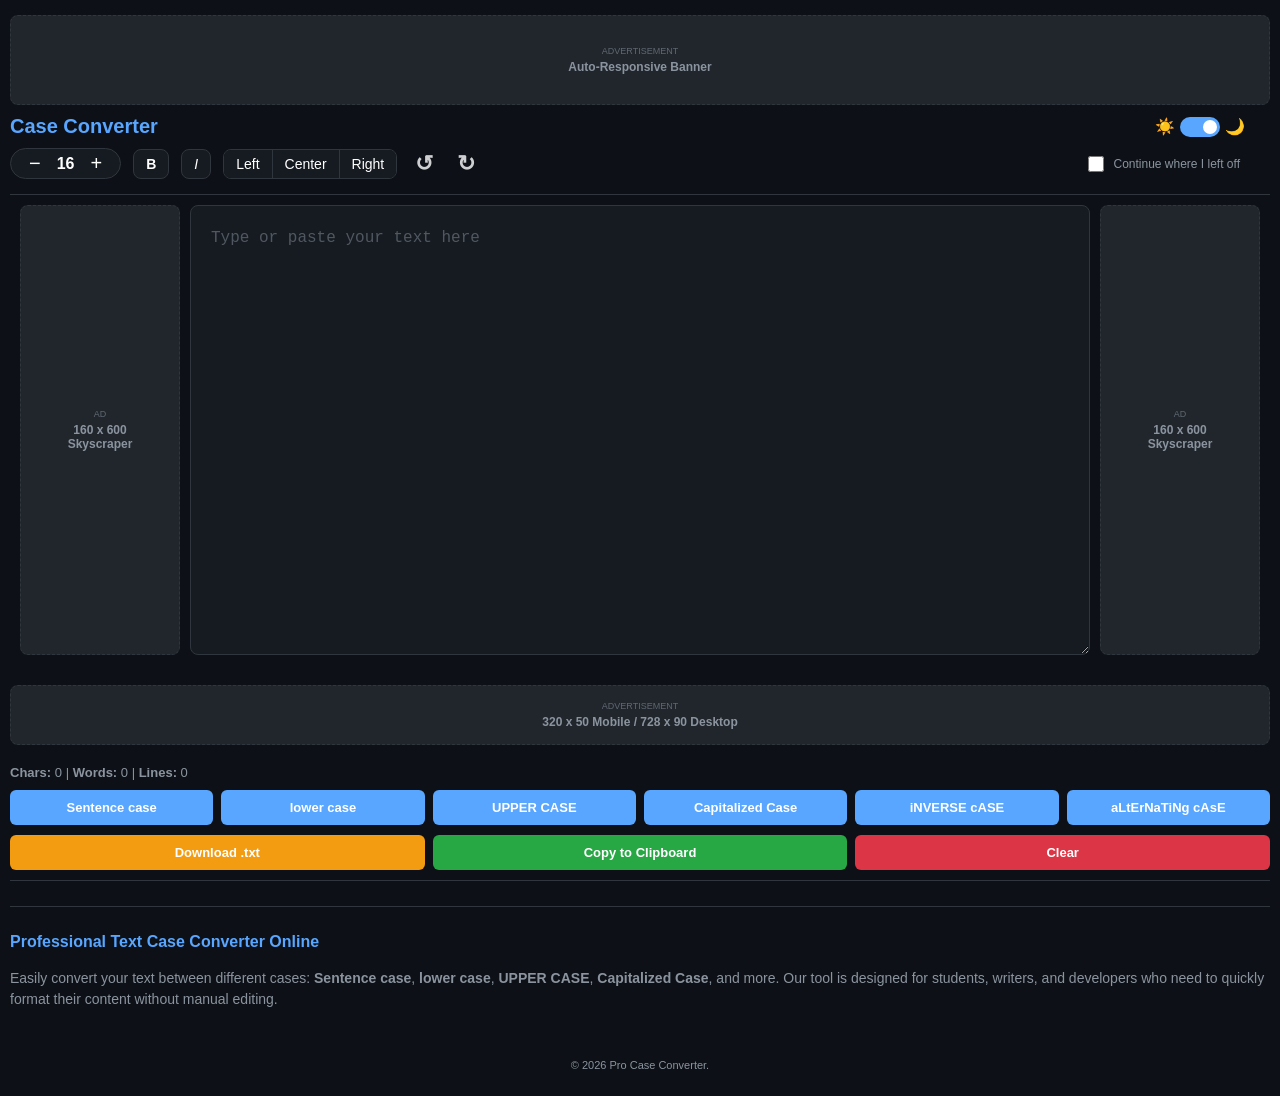
==== index.html @ 12a24c1e "Add files via upload" ====
<!DOCTYPE html>
<html lang="en">
<head>
    <meta charset="UTF-8">
    <meta name="viewport" content="width=device-width, initial-scale=1.0, maximum-scale=1.0, user-scalable=0">
    
    <title>Pro Case Converter | Free Online Text Case Conversion Tool</title>
    <meta name="description" content="Convert text to Upper Case, Lower Case, Sentence Case, Capitalized Case, and more with Pro Case Converter. A fast, free, and simple online text formatting tool.">
    <meta name="keywords" content="case converter, text converter, upper case to lower case, sentence case online, convert text case, pro case converter">
    <meta name="author" content="Pro Case Converter">
    <link rel="canonical" href="https://procaseconverter.online/">

    <meta property="og:type" content="website">
    <meta property="og:url" content="https://procaseconverter.online/">
    <meta property="og:title" content="Pro Case Converter | Online Text Formatting Tool">
    <meta property="og:description" content="Change your text case instantly. Supports Sentence case, lower case, UPPER CASE, and more.">
    <meta property="og:image" content="android-chrome-512x512.png">

    <link rel="apple-touch-icon" sizes="180x180" href="apple-touch-icon-180x180.png">
    <link rel="icon" type="image/png" sizes="512x512" href="android-chrome-512x512.png">
    <link rel="icon" type="image/png" sizes="192x192" href="android-chrome-192x192.png">
    <link rel="icon" type="image/png" sizes="32x32" href="favicon-32x32.png">
    <link rel="icon" type="image/png" sizes="16x16" href="favicon-16x16.png">
    <link rel="shortcut icon" href="favicon-48x48.ico">
    
    <link rel="manifest" href="site.webmanifest">
    <meta name="theme-color" content="#0d1117">

    <link rel="stylesheet" href="style.css">
</head>
<body class="dark-mode">

<div class="app-container">
    <div class="ad-placeholder top-banner">
        <small>ADVERTISEMENT</small>
        <div class="demo-ad-content">Auto-Responsive Banner</div>
    </div>

    <header class="main-header">
        <div class="header-top">
            <h1>Case Converter</h1>
            
            <div class="header-settings-group">
                <div class="theme-wrapper">
                    <span class="icon">☀️</span>
                    <label class="switch">
                        <input type="checkbox" id="themeCheckbox" onchange="toggleTheme()" checked>
                        <span class="slider round"></span>
                    </label>
                    <span class="icon">🌙</span>
                </div>
            </div>
        </div>
        
        <div class="header-controls">
            <div class="toolbar">
                <div class="toolbar-left-group">
                    <div class="font-size-wrapper">
                        <button class="size-btn" id="minusBtn">−</button>
                        <div class="size-display-container">
                            <span id="fontSizeDisplay">16</span>
                            <input type="number" id="fontSizeInput" min="10" max="100" style="display: none;">
                        </div>
                        <button class="size-btn" id="plusBtn">+</button>
                    </div>

                    <button class="format-btn has-tooltip" id="boldBtn" onclick="toggleBold()">
                        <strong>B</strong>
                        <div class="tooltip">
                            <span class="close-tooltip" onclick="closeTooltip(event, this)">×</span>
                            <div class="tooltip-title">Bold</div>
                            <div class="tooltip-keys"><kbd>Ctrl</kbd> + <kbd>B</kbd></div>
                        </div>
                    </button>

                    <button class="format-btn has-tooltip" id="italicBtn" onclick="toggleItalic()">
                        <em>I</em>
                        <div class="tooltip">
                            <span class="close-tooltip" onclick="closeTooltip(event, this)">×</span>
                            <div class="tooltip-title">Italic</div>
                            <div class="tooltip-keys"><kbd>Ctrl</kbd> + <kbd>I</kbd></div>
                        </div>
                    </button>

                    <div class="align-undo-redo-wrapper">
                        <div class="align-group">
                            <button class="format-btn" onclick="setTextAlign('left')">Left</button>
                            <button class="format-btn" onclick="setTextAlign('center')">Center</button>
                            <button class="format-btn" onclick="setTextAlign('right')">Right</button>
                        </div>

                        <div class="history-icons-group">
                            <button class="icon-btn has-tooltip" id="undoBtn">
                                <span class="undo-icon">↺</span>
                                <div class="tooltip">
                                    <span class="close-tooltip" onclick="closeTooltip(event, this)">×</span>
                                    <div class="tooltip-title">Undo</div>
                                    <div class="tooltip-keys"><kbd>Ctrl</kbd> + <kbd>Z</kbd></div>
                                </div>
                            </button>

                            <button class="icon-btn has-tooltip" id="redoBtn">
                                <span class="redo-icon">↻</span>
                                <div class="tooltip">
                                    <span class="close-tooltip" onclick="closeTooltip(event, this)">×</span>
                                    <div class="tooltip-title">Redo</div>
                                    <div class="tooltip-keys"><kbd>Ctrl</kbd> + <kbd>Shift</kbd> + <kbd>Z</kbd></div>
                                </div>
                            </button>
                        </div>
                    </div>
                </div>

                <div class="save-option-toolbar">
                    <label class="checkbox-container">
                        <input type="checkbox" id="saveProgress" onchange="toggleSavePreference()">
                        <span>Continue where I left off</span>
                    </label>
                </div>
            </div>
        </div>
    </header>
    
    <div class="main-layout-wrapper">
        <aside class="ad-placeholder sidebar-ad">
            <small>AD</small>
            <div class="demo-ad-content">160 x 600<br>Skyscraper</div>
        </aside>

        <main class="workspace">
            <div id="textInput" 
                 contenteditable="true" 
                 oninput="handleInput()" 
                 spellcheck="false" 
                 data-placeholder="Type or paste your text here"></div>
        </main>

        <aside class="ad-placeholder sidebar-ad">
            <small>AD</small>
            <div class="demo-ad-content">160 x 600<br>Skyscraper</div>
        </aside>
    </div>
    
    <div class="footer-section">
        <div class="ad-placeholder bottom-banner">
            <small>ADVERTISEMENT</small>
            <div class="demo-ad-content">320 x 50 Mobile / 728 x 90 Desktop</div>
        </div>

        <div class="stats">
            <strong>Chars:</strong> <span id="charCount">0</span> | 
            <strong>Words:</strong> <span id="wordCount">0</span> | 
            <strong>Lines:</strong> <span id="lineCount">0</span>
        </div>

        <div class="button-group">
            <button class="tool-btn" onclick="toSentenceCase()">Sentence case</button>
            <button class="tool-btn" onclick="toLowerCase()">lower case</button>
            <button class="tool-btn" onclick="toUpperCase()">UPPER CASE</button>
            <button class="tool-btn" onclick="toCapitalizedCase()">Capitalized Case</button>
            <button class="tool-btn" onclick="toInverseCase()">iNVERSE cASE</button>
            <button class="tool-btn" onclick="toAlternatingCase()">aLtErNaTiNg cAsE</button>
        </div>

        <div class="button-group">
            <button class="tool-btn btn-download" onclick="downloadText()">Download .txt</button>
            <button class="tool-btn btn-copy" onclick="copyText()">Copy to Clipboard</button>
            <button class="tool-btn btn-clear" onclick="clearText()">Clear</button>
        </div>

        <div class="bottom-bar">
            <section class="seo-content" style="margin: 15px 0 10px 0; padding: 10px 0; font-size: 14px; color: var(--text-muted); line-height: 1.5; border-top: 1px solid var(--border-color);">
                <h2 style="font-size: 16px; color: var(--primary-color); margin-bottom: 8px;">Professional Text Case Converter Online</h2>
                <p>Easily convert your text between different cases: <strong>Sentence case</strong>, <strong>lower case</strong>, <strong>UPPER CASE</strong>, <strong>Capitalized Case</strong>, and more. Our tool is designed for students, writers, and developers who need to quickly format their content without manual editing.</p>
            </section>

            <footer class="site-footer">
                &copy; 2026 Pro Case Converter.
            </footer>
        </div>
    </div>

    <div id="copyToast" class="toast">✔ Copied to clipboard!</div>
</div>

<script src="script.js"></script>
</body>
</html>
---- style.css ----
/* --- Global Rules --- */
* { box-sizing: border-box; -webkit-tap-highlight-color: transparent; }

:root {
    --bg-body: #f4f7f6; 
    --bg-card: #ffffff; 
    --text-main: #000000; 
    --text-muted: #666666; 
    --primary-color: #007bff; 
    --border-color: #dddddd;
    --tooltip-bg: #1c1f23;
    --ad-bg: #e9ecef;
}

body.dark-mode {
    --bg-body: #0d1117; 
    --bg-card: #161b22; 
    --text-main: #ffffff; 
    --text-muted: #8b949e; 
    --primary-color: #58a6ff; 
    --border-color: #30363d;
    --ad-bg: #21262d;
}

body, html { 
    height: auto; 
    min-height: 100%;
    margin: 0; 
    overflow-x: hidden; 
    font-family: 'Segoe UI', sans-serif; 
    background-color: var(--bg-body); 
    color: var(--text-main); 
    transition: background-color 0.3s, color 0.1s;
}

.app-container { display: flex; flex-direction: column; min-height: 100vh; width: 100vw; padding: 10px; }

/* --- Demo Ads Styling --- */
.ad-placeholder {
    background-color: var(--ad-bg);
    border: 1px dashed var(--border-color);
    color: var(--text-muted);
    display: flex;
    flex-direction: column;
    align-items: center;
    justify-content: center;
    text-align: center;
    border-radius: 8px;
    margin: 5px 0;
    overflow: hidden;
}

.ad-placeholder small { font-size: 9px; margin-bottom: 4px; opacity: 0.6; }
.demo-ad-content { font-weight: bold; font-size: 12px; }

.top-banner { min-height: 90px; width: 100%; margin-bottom: 10px; flex-shrink: 0; }
.bottom-banner { min-height: 60px; width: 100%; margin: 20px 0; flex-shrink: 0; }
.sidebar-ad { width: 160px; min-height: 100%; margin: 0 10px; flex-shrink: 0; }

/* Main Layout for Workspace + Sidebars - Fix for Resize Issue */
.main-layout-wrapper {
    display: flex;
    flex-grow: 1;
    margin: 10px 0;
    height: auto; /* Height is auto to allow the textbox to expand the container */
    min-height: 450px;
}

/* --- Header & Toolbar --- */
.main-header { display: flex; flex-direction: column; padding-bottom: 15px; border-bottom: 1px solid var(--border-color); }
.header-top { display: flex; justify-content: space-between; align-items: center; width: 100%; margin-bottom: 10px; }

.header-settings-group { display: flex; align-items: center; gap: 8px; margin-right: 25px; }

h1 { margin: 0; color: var(--primary-color); font-size: 20px; }
.header-controls { display: flex; align-items: center; width: 100%; }

.toolbar { display: flex; align-items: center; justify-content: space-between; width: 100%; gap: 12px; flex-wrap: wrap; padding-right: 15px; }
.toolbar-left-group { display: flex; align-items: center; gap: 12px; flex-wrap: wrap; }

.format-btn { background: var(--bg-card); border: 1px solid var(--border-color); color: var(--text-main); border-radius: 8px; padding: 6px 12px; cursor: pointer; font-size: 14px; }
.format-btn:hover { background: var(--border-color); }
.format-btn.active { background: var(--primary-color); color: #fff; border-color: var(--primary-color); }

.align-undo-redo-wrapper { display: flex; align-items: center; gap: 10px; }
.align-group { display: flex; border: 1px solid var(--border-color); border-radius: 8px; overflow: hidden; }
.align-group .format-btn { border: none; border-right: 1px solid var(--border-color); border-radius: 0; }
.align-group .format-btn:last-child { border-right: none; }

.history-icons-group { display: flex; align-items: center; gap: 8px; }
.icon-btn { background: none; border: none; color: var(--text-main); font-size: 22px; cursor: pointer; padding: 2px 8px; opacity: 0.8; transition: 0.2s; }
.icon-btn:hover { opacity: 1; transform: scale(1.1); }
.undo-icon, .redo-icon { display: inline-block; font-weight: bold; }

.font-size-wrapper { display: flex; align-items: center; background: var(--bg-card); border: 1px solid var(--border-color); border-radius: 50px; padding: 2px 12px; gap: 10px; }
#fontSizeDisplay { cursor: pointer; font-weight: 600; user-select: none; width: 30px; text-align: center; }
.size-btn { background: none; border: none; color: var(--text-main); font-size: 20px; cursor: pointer; }

.save-option-toolbar { font-size: 12px; color: var(--text-muted); display: flex; align-items: center; margin-left: auto; padding-right: 15px; }
.checkbox-container { display: flex; align-items: center; gap: 6px; cursor: default; user-select: none; }
.checkbox-container input { cursor: pointer; width: 16px; height: 16px; }

.theme-wrapper { display: flex; align-items: center; gap: 5px; }
.switch { position: relative; width: 40px; height: 20px; display: inline-block; }
.switch input { opacity: 0; width: 0; height: 0; }
.slider { position: absolute; cursor: pointer; top: 0; left: 0; right: 0; bottom: 0; background-color: #555; transition: .4s; border-radius: 34px; }
.slider:before { position: absolute; content: ""; height: 14px; width: 14px; left: 3px; bottom: 3px; background-color: white; transition: .4s; border-radius: 50%; }
input:checked + .slider { background-color: var(--primary-color); }
input:checked + .slider:before { transform: translateX(20px); }

/* --- Workspace --- */
.workspace { flex-grow: 1; display: flex; position: relative; height: auto; }

#textInput {
    flex-grow: 1; min-height: 350px; height: 450px; padding: 20px; background-color: var(--bg-card);
    color: var(--text-main) !important; 
    border: 1px solid var(--border-color); border-radius: 8px;
    outline: none; overflow-y: auto; 
    white-space: pre-wrap; 
    word-break: break-word;
    font-family: 'ui-monospace', 'SFMono-Regular', 'Menlo', 'Monaco', 'Consolas', monospace;
    font-size: 16px; line-height: 1.6;
    resize: vertical; /* Enable vertical resizing in window mode */
}

#textInput:empty:before { content: attr(data-placeholder); color: var(--text-muted); opacity: 0.5; pointer-events: none; display: block; }

#textInput::-webkit-scrollbar { width: 12px; }
#textInput::-webkit-scrollbar-thumb { background-color: #484f58; border-radius: 10px; border: 3px solid var(--bg-card); cursor: pointer !important; }
#textInput::-webkit-scrollbar-thumb:hover { background-color: var(--primary-color); }

/* --- Tooltips --- */
.has-tooltip { position: relative; }
.tooltip {
    visibility: hidden; opacity: 0; position: absolute; 
    bottom: 125%; left: 50%; 
    transform: translateX(-50%); background-color: var(--tooltip-bg); color: #fff;
    padding: 12px 16px; border-radius: 10px; font-size: 13px; white-space: nowrap;
    z-index: 1000; box-shadow: 0 4px 15px rgba(0,0,0,0.5); transition: 0.2s; transition-delay: 0.8s;
}
.tooltip::after { 
    content: ""; position: absolute; top: 100%; left: 50%; 
    margin-left: -6px; border: 6px solid transparent; border-top-color: var(--tooltip-bg); 
}
.close-tooltip { position: absolute; top: 2px; right: 6px; cursor: pointer; color: #8b949e; }
.has-tooltip:hover .tooltip { visibility: visible; opacity: 1; }
kbd { background: #333; padding: 2px 4px; border-radius: 4px; border: 1px solid #444; font-size: 11px; }

/* --- Footer & Buttons --- */
.footer-section { flex-shrink: 0; }
.stats { margin-bottom: 10px; font-size: 13px; color: var(--text-muted); }
.button-group { display: flex; flex-wrap: wrap; gap: 8px; margin-bottom: 10px; }

.tool-btn { padding: 10px 15px; border: none; border-radius: 6px; background-color: var(--primary-color); color: #fff; cursor: pointer; font-weight: 600; font-size: 13px; flex: 1; min-width: 120px; }

.btn-download { background-color: #f39c12 !important; }
.btn-copy { background-color: #28a745 !important; }
.btn-clear { background-color: #dc3545 !important; }

.bottom-bar { display: flex; flex-direction: column; border-top: 1px solid var(--border-color); padding-top: 10px; }
.site-footer { font-size: 11px; color: var(--text-muted); padding: 15px 0; text-align: center; width: 100%; }

.toast { visibility: hidden; background: #28a745; color: #fff; padding: 12px; border-radius: 8px; position: fixed; left: 50%; bottom: 80px; transform: translateX(-50%); transition: 0.3s; z-index: 10000; }
.toast.show { visibility: visible; bottom: 100px; }

/* --- Responsive Behavior --- */
@media (max-width: 1024px) {
    .sidebar-ad { display: none; }
}

@media (max-width: 900px) {
    .app-container { height: auto; padding: 5px; }
    .main-header { padding-bottom: 8px; }
    .main-layout-wrapper { display: block; height: auto; min-height: 250px; margin: 5px 0; }
    .workspace { display: block; height: auto; margin-bottom: 10px; }
    #textInput { 
        height: 300px;
        min-height: 200px;
        resize: vertical;
        overflow-y: auto; 
    }
    .toolbar { flex-direction: column; align-items: flex-start; gap: 8px; padding-right: 0; }
    .toolbar-left-group { width: 100%; justify-content: center; gap: 8px; }
    .save-option-toolbar { margin-left: 0; padding: 5px 0; width: 100%; justify-content: center; }
    .button-group { gap: 5px; margin-bottom: 5px; }
    .tool-btn { min-width: 100px; padding: 8px 10px; font-size: 12px; }
    .header-settings-group { margin-right: 10px; }
    .tooltip { display: none !important; }
    .top-banner { min-height: 50px; margin-bottom: 5px; }
}
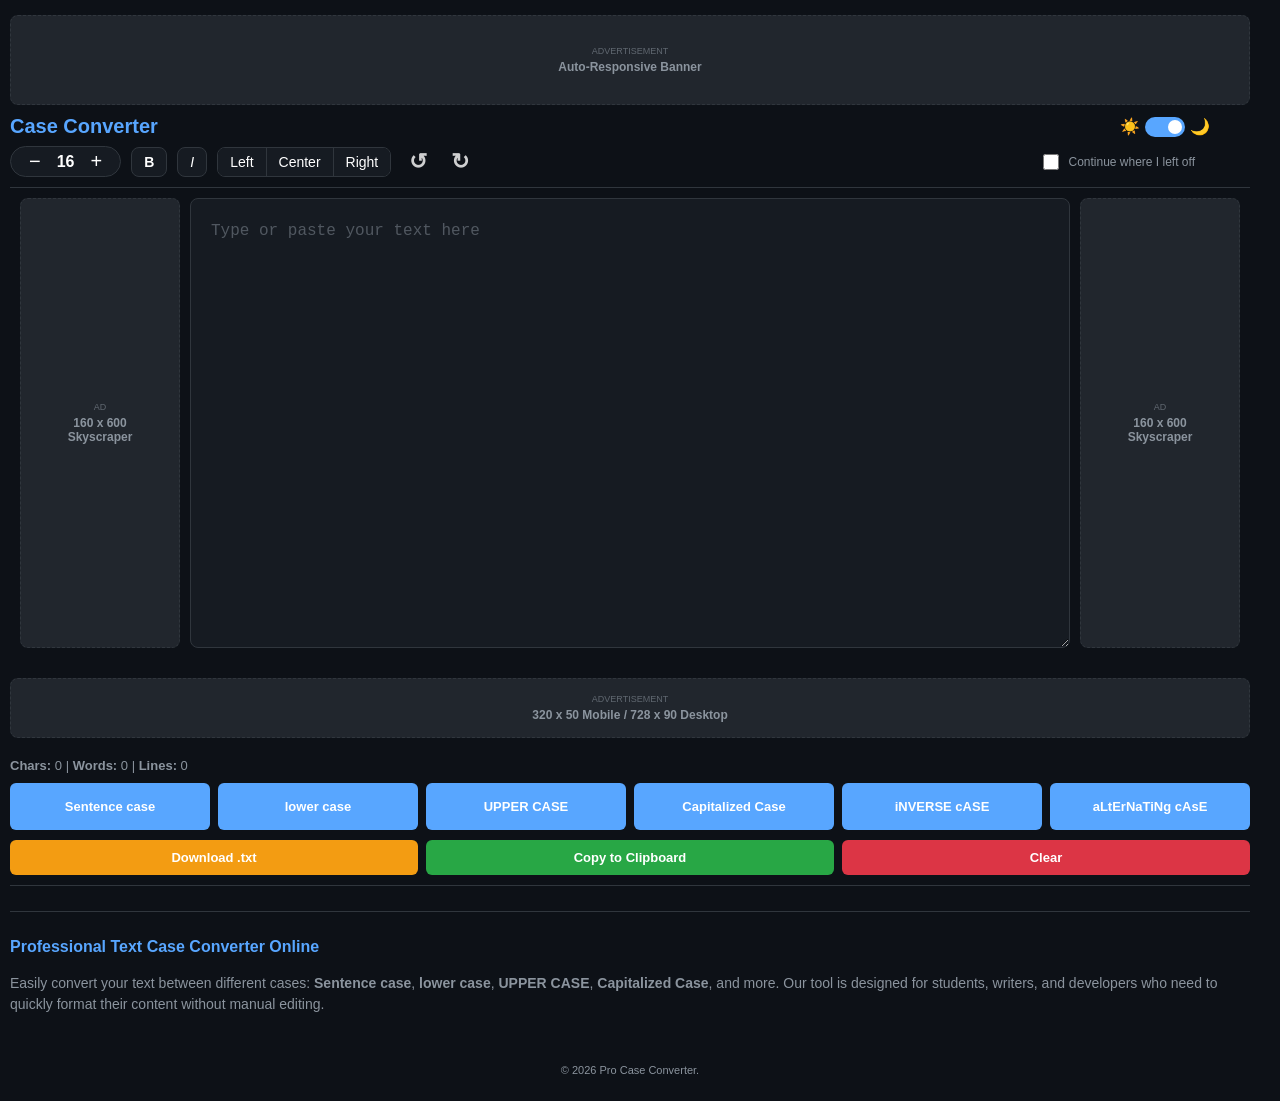
==== commit 146d27e5: "Add files via upload" ====
--- a/index.html
+++ b/index.html
@@ -154,12 +154,12 @@
         </div>
 
         <div class="button-group">
-            <button class="tool-btn" onclick="toSentenceCase()">Sentence case</button>
-            <button class="tool-btn" onclick="toLowerCase()">lower case</button>
-            <button class="tool-btn" onclick="toUpperCase()">UPPER CASE</button>
-            <button class="tool-btn" onclick="toCapitalizedCase()">Capitalized Case</button>
-            <button class="tool-btn" onclick="toInverseCase()">iNVERSE cASE</button>
-            <button class="tool-btn" onclick="toAlternatingCase()">aLtErNaTiNg cAsE</button>
+            <button class="tool-btn case-btn" onclick="toSentenceCase()">Sentence case</button>
+            <button class="tool-btn case-btn" onclick="toLowerCase()">lower case</button>
+            <button class="tool-btn case-btn" onclick="toUpperCase()">UPPER CASE</button>
+            <button class="tool-btn case-btn" onclick="toCapitalizedCase()">Capitalized Case</button>
+            <button class="tool-btn case-btn" onclick="toInverseCase()">iNVERSE cASE</button>
+            <button class="tool-btn case-btn" onclick="toAlternatingCase()">aLtErNaTiNg cAsE</button>
         </div>
 
         <div class="button-group">
--- a/style.css
+++ b/style.css
@@ -33,7 +33,14 @@
     transition: background-color 0.3s, color 0.1s;
 }
 
-.app-container { display: flex; flex-direction: column; min-height: 100vh; width: 100vw; padding: 10px; }
+/* Fix for Scrollbar Collision: Use width: 100% and more right padding */
+.app-container { 
+    display: flex; 
+    flex-direction: column; 
+    min-height: 100vh; 
+    width: 100%; 
+    padding: 10px 30px 10px 10px; /* Increased right padding */
+}
 
 /* --- Demo Ads Styling --- */
 .ad-placeholder {
@@ -57,26 +64,27 @@
 .bottom-banner { min-height: 60px; width: 100%; margin: 20px 0; flex-shrink: 0; }
 .sidebar-ad { width: 160px; min-height: 100%; margin: 0 10px; flex-shrink: 0; }
 
-/* Main Layout for Workspace + Sidebars - Fix for Resize Issue */
+/* Main Layout for Workspace + Sidebars */
 .main-layout-wrapper {
     display: flex;
     flex-grow: 1;
     margin: 10px 0;
-    height: auto; /* Height is auto to allow the textbox to expand the container */
+    height: auto; 
     min-height: 450px;
 }
 
 /* --- Header & Toolbar --- */
-.main-header { display: flex; flex-direction: column; padding-bottom: 15px; border-bottom: 1px solid var(--border-color); }
-.header-top { display: flex; justify-content: space-between; align-items: center; width: 100%; margin-bottom: 10px; }
-
-.header-settings-group { display: flex; align-items: center; gap: 8px; margin-right: 25px; }
+.main-header { display: flex; flex-direction: column; padding-bottom: 10px; border-bottom: 1px solid var(--border-color); }
+.header-top { display: flex; justify-content: space-between; align-items: center; width: 100%; margin-bottom: 8px; }
+
+/* Theme Switch: More space from edge */
+.header-settings-group { display: flex; align-items: center; gap: 8px; margin-right: 40px; }
 
 h1 { margin: 0; color: var(--primary-color); font-size: 20px; }
 .header-controls { display: flex; align-items: center; width: 100%; }
 
-.toolbar { display: flex; align-items: center; justify-content: space-between; width: 100%; gap: 12px; flex-wrap: wrap; padding-right: 15px; }
-.toolbar-left-group { display: flex; align-items: center; gap: 12px; flex-wrap: wrap; }
+.toolbar { display: flex; align-items: center; justify-content: space-between; width: 100%; gap: 10px; flex-wrap: wrap; padding-right: 25px; }
+.toolbar-left-group { display: flex; align-items: center; gap: 10px; flex-wrap: wrap; }
 
 .format-btn { background: var(--bg-card); border: 1px solid var(--border-color); color: var(--text-main); border-radius: 8px; padding: 6px 12px; cursor: pointer; font-size: 14px; }
 .format-btn:hover { background: var(--border-color); }
@@ -96,7 +104,8 @@
 #fontSizeDisplay { cursor: pointer; font-weight: 600; user-select: none; width: 30px; text-align: center; }
 .size-btn { background: none; border: none; color: var(--text-main); font-size: 20px; cursor: pointer; }
 
-.save-option-toolbar { font-size: 12px; color: var(--text-muted); display: flex; align-items: center; margin-left: auto; padding-right: 15px; }
+/* Checkbox: More space from scroller */
+.save-option-toolbar { font-size: 12px; color: var(--text-muted); display: flex; align-items: center; margin-left: auto; padding-right: 30px; }
 .checkbox-container { display: flex; align-items: center; gap: 6px; cursor: default; user-select: none; }
 .checkbox-container input { cursor: pointer; width: 16px; height: 16px; }
 
@@ -120,7 +129,7 @@
     word-break: break-word;
     font-family: 'ui-monospace', 'SFMono-Regular', 'Menlo', 'Monaco', 'Consolas', monospace;
     font-size: 16px; line-height: 1.6;
-    resize: vertical; /* Enable vertical resizing in window mode */
+    resize: vertical; 
 }
 
 #textInput:empty:before { content: attr(data-placeholder); color: var(--text-muted); opacity: 0.5; pointer-events: none; display: block; }
@@ -151,11 +160,28 @@
 .stats { margin-bottom: 10px; font-size: 13px; color: var(--text-muted); }
 .button-group { display: flex; flex-wrap: wrap; gap: 8px; margin-bottom: 10px; }
 
-.tool-btn { padding: 10px 15px; border: none; border-radius: 6px; background-color: var(--primary-color); color: #fff; cursor: pointer; font-weight: 600; font-size: 13px; flex: 1; min-width: 120px; }
-
-.btn-download { background-color: #f39c12 !important; }
-.btn-copy { background-color: #28a745 !important; }
-.btn-clear { background-color: #dc3545 !important; }
+.tool-btn { 
+    padding: 10px 15px; 
+    border: none; 
+    border-radius: 6px; 
+    background-color: var(--primary-color); 
+    color: #fff; 
+    cursor: pointer; 
+    font-weight: 600; 
+    font-size: 13px; 
+    flex: 1; 
+    min-width: 120px; 
+    transition: padding 0.2s;
+}
+
+/* Double height for blue buttons in Window mode */
+.tool-btn.case-btn {
+    padding: 16px 15px; 
+}
+
+.btn-download { background-color: #f39c12 !important; padding: 10px 15px !important; }
+.btn-copy { background-color: #28a745 !important; padding: 10px 15px !important; }
+.btn-clear { background-color: #dc3545 !important; padding: 10px 15px !important; }
 
 .bottom-bar { display: flex; flex-direction: column; border-top: 1px solid var(--border-color); padding-top: 10px; }
 .site-footer { font-size: 11px; color: var(--text-muted); padding: 15px 0; text-align: center; width: 100%; }
@@ -169,22 +195,62 @@
 }
 
 @media (max-width: 900px) {
-    .app-container { height: auto; padding: 5px; }
-    .main-header { padding-bottom: 8px; }
+    .app-container { height: auto; padding: 5px; width: 100%; }
+    .main-header { padding-bottom: 5px; }
+    .header-top { margin-bottom: 5px; }
+    h1 { font-size: 18px; }
+    
     .main-layout-wrapper { display: block; height: auto; min-height: 250px; margin: 5px 0; }
-    .workspace { display: block; height: auto; margin-bottom: 10px; }
+    .workspace { display: block; height: auto; margin-bottom: 5px; }
+    
+    /* User Friendly Scrollbar for Mobile */
+    #textInput::-webkit-scrollbar { width: 18px; } 
+    #textInput::-webkit-scrollbar-thumb { border: 2px solid var(--bg-card); }
+
     #textInput { 
-        height: 300px;
+        height: 280px;
         min-height: 200px;
+        padding: 12px;
+        font-size: 14px;
         resize: vertical;
         overflow-y: auto; 
     }
-    .toolbar { flex-direction: column; align-items: flex-start; gap: 8px; padding-right: 0; }
-    .toolbar-left-group { width: 100%; justify-content: center; gap: 8px; }
-    .save-option-toolbar { margin-left: 0; padding: 5px 0; width: 100%; justify-content: center; }
-    .button-group { gap: 5px; margin-bottom: 5px; }
-    .tool-btn { min-width: 100px; padding: 8px 10px; font-size: 12px; }
-    .header-settings-group { margin-right: 10px; }
+    
+    .toolbar { 
+        flex-direction: row; 
+        justify-content: flex-start; 
+        gap: 6px; 
+        padding-right: 5px; 
+    }
+    
+    .toolbar-left-group { width: auto; justify-content: flex-start; gap: 6px; }
+    .align-undo-redo-wrapper { gap: 6px; }
+    
+    .save-option-toolbar { 
+        margin-left: 0; 
+        padding: 2px 0; 
+        width: 100%; 
+        justify-content: flex-start; 
+        font-size: 11px;
+        padding-right: 5px;
+    }
+    
+    .format-btn { padding: 4px 8px; font-size: 12px; }
+    .font-size-wrapper { padding: 1px 8px; }
+    .size-btn { font-size: 16px; }
+    .icon-btn { font-size: 18px; padding: 2px 4px; }
+    
+    .button-group { gap: 4px; margin-bottom: 4px; }
+    
+    .tool-btn { 
+        min-width: 115px; 
+        padding: 15px 10px !important; 
+        font-size: 11px; 
+        flex: 0 1 auto; 
+    }
+    
+    .header-settings-group { margin-right: 5px; }
     .tooltip { display: none !important; }
     .top-banner { min-height: 50px; margin-bottom: 5px; }
+    .stats { font-size: 11px; margin-bottom: 5px; }
 }
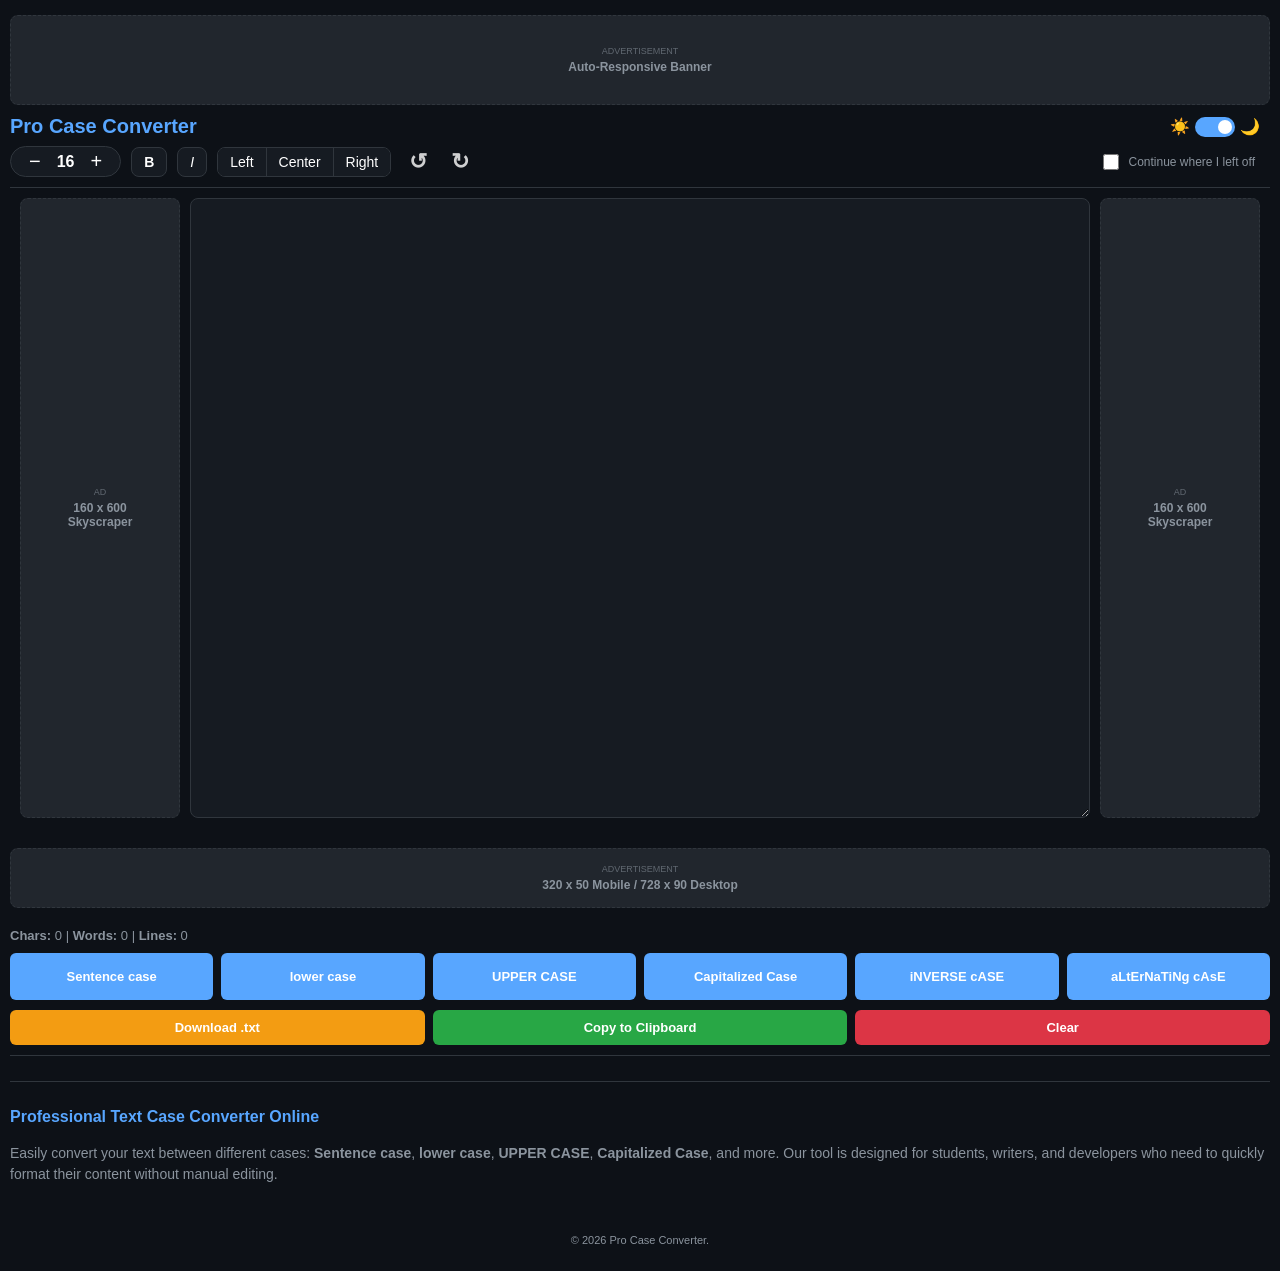
==== commit ea1e8378: "Add files via upload" ====
--- a/index.html
+++ b/index.html
@@ -38,7 +38,7 @@
 
     <header class="main-header">
         <div class="header-top">
-            <h1>Case Converter</h1>
+            <h1>Pro Case Converter</h1>
             
             <div class="header-settings-group">
                 <div class="theme-wrapper">
--- a/style.css
+++ b/style.css
@@ -33,13 +33,13 @@
     transition: background-color 0.3s, color 0.1s;
 }
 
-/* Fix for Scrollbar Collision: Use width: 100% and more right padding */
+/* Fix for Scrollbar Collision: Use width: 100% and increased right padding */
 .app-container { 
     display: flex; 
     flex-direction: column; 
     min-height: 100vh; 
     width: 100%; 
-    padding: 10px 30px 10px 10px; /* Increased right padding */
+    padding: 10px 10px 10px 10px; 
 }
 
 /* --- Demo Ads Styling --- */
@@ -77,13 +77,13 @@
 .main-header { display: flex; flex-direction: column; padding-bottom: 10px; border-bottom: 1px solid var(--border-color); }
 .header-top { display: flex; justify-content: space-between; align-items: center; width: 100%; margin-bottom: 8px; }
 
-/* Theme Switch: More space from edge */
-.header-settings-group { display: flex; align-items: center; gap: 8px; margin-right: 40px; }
+/* Theme Switch: Added more space from edge */
+.header-settings-group { display: flex; align-items: center; gap: 8px; margin-right: 10px; }
 
 h1 { margin: 0; color: var(--primary-color); font-size: 20px; }
 .header-controls { display: flex; align-items: center; width: 100%; }
 
-.toolbar { display: flex; align-items: center; justify-content: space-between; width: 100%; gap: 10px; flex-wrap: wrap; padding-right: 25px; }
+.toolbar { display: flex; align-items: center; justify-content: space-between; width: 100%; gap: 10px; flex-wrap: wrap; padding-right: 0px; }
 .toolbar-left-group { display: flex; align-items: center; gap: 10px; flex-wrap: wrap; }
 
 .format-btn { background: var(--bg-card); border: 1px solid var(--border-color); color: var(--text-main); border-radius: 8px; padding: 6px 12px; cursor: pointer; font-size: 14px; }
@@ -104,8 +104,8 @@
 #fontSizeDisplay { cursor: pointer; font-weight: 600; user-select: none; width: 30px; text-align: center; }
 .size-btn { background: none; border: none; color: var(--text-main); font-size: 20px; cursor: pointer; }
 
-/* Checkbox: More space from scroller */
-.save-option-toolbar { font-size: 12px; color: var(--text-muted); display: flex; align-items: center; margin-left: auto; padding-right: 30px; }
+/* Save Option: More space from scroller */
+.save-option-toolbar { font-size: 12px; color: var(--text-muted); display: flex; align-items: center; margin-left: auto; padding-right: 15px; }
 .checkbox-container { display: flex; align-items: center; gap: 6px; cursor: default; user-select: none; }
 .checkbox-container input { cursor: pointer; width: 16px; height: 16px; }
 
@@ -121,7 +121,7 @@
 .workspace { flex-grow: 1; display: flex; position: relative; height: auto; }
 
 #textInput {
-    flex-grow: 1; min-height: 350px; height: 450px; padding: 20px; background-color: var(--bg-card);
+    flex-grow: 1; min-height: 350px; height: 620px; padding: 20px; background-color: var(--bg-card);
     color: var(--text-main) !important; 
     border: 1px solid var(--border-color); border-radius: 8px;
     outline: none; overflow-y: auto; 
@@ -131,8 +131,6 @@
     font-size: 16px; line-height: 1.6;
     resize: vertical; 
 }
-
-#textInput:empty:before { content: attr(data-placeholder); color: var(--text-muted); opacity: 0.5; pointer-events: none; display: block; }
 
 #textInput::-webkit-scrollbar { width: 12px; }
 #textInput::-webkit-scrollbar-thumb { background-color: #484f58; border-radius: 10px; border: 3px solid var(--bg-card); cursor: pointer !important; }
@@ -235,7 +233,7 @@
         padding-right: 5px;
     }
     
-    .format-btn { padding: 4px 8px; font-size: 12px; }
+    .format-btn { padding: 4px 8px; font-size: 14px; }
     .font-size-wrapper { padding: 1px 8px; }
     .size-btn { font-size: 16px; }
     .icon-btn { font-size: 18px; padding: 2px 4px; }
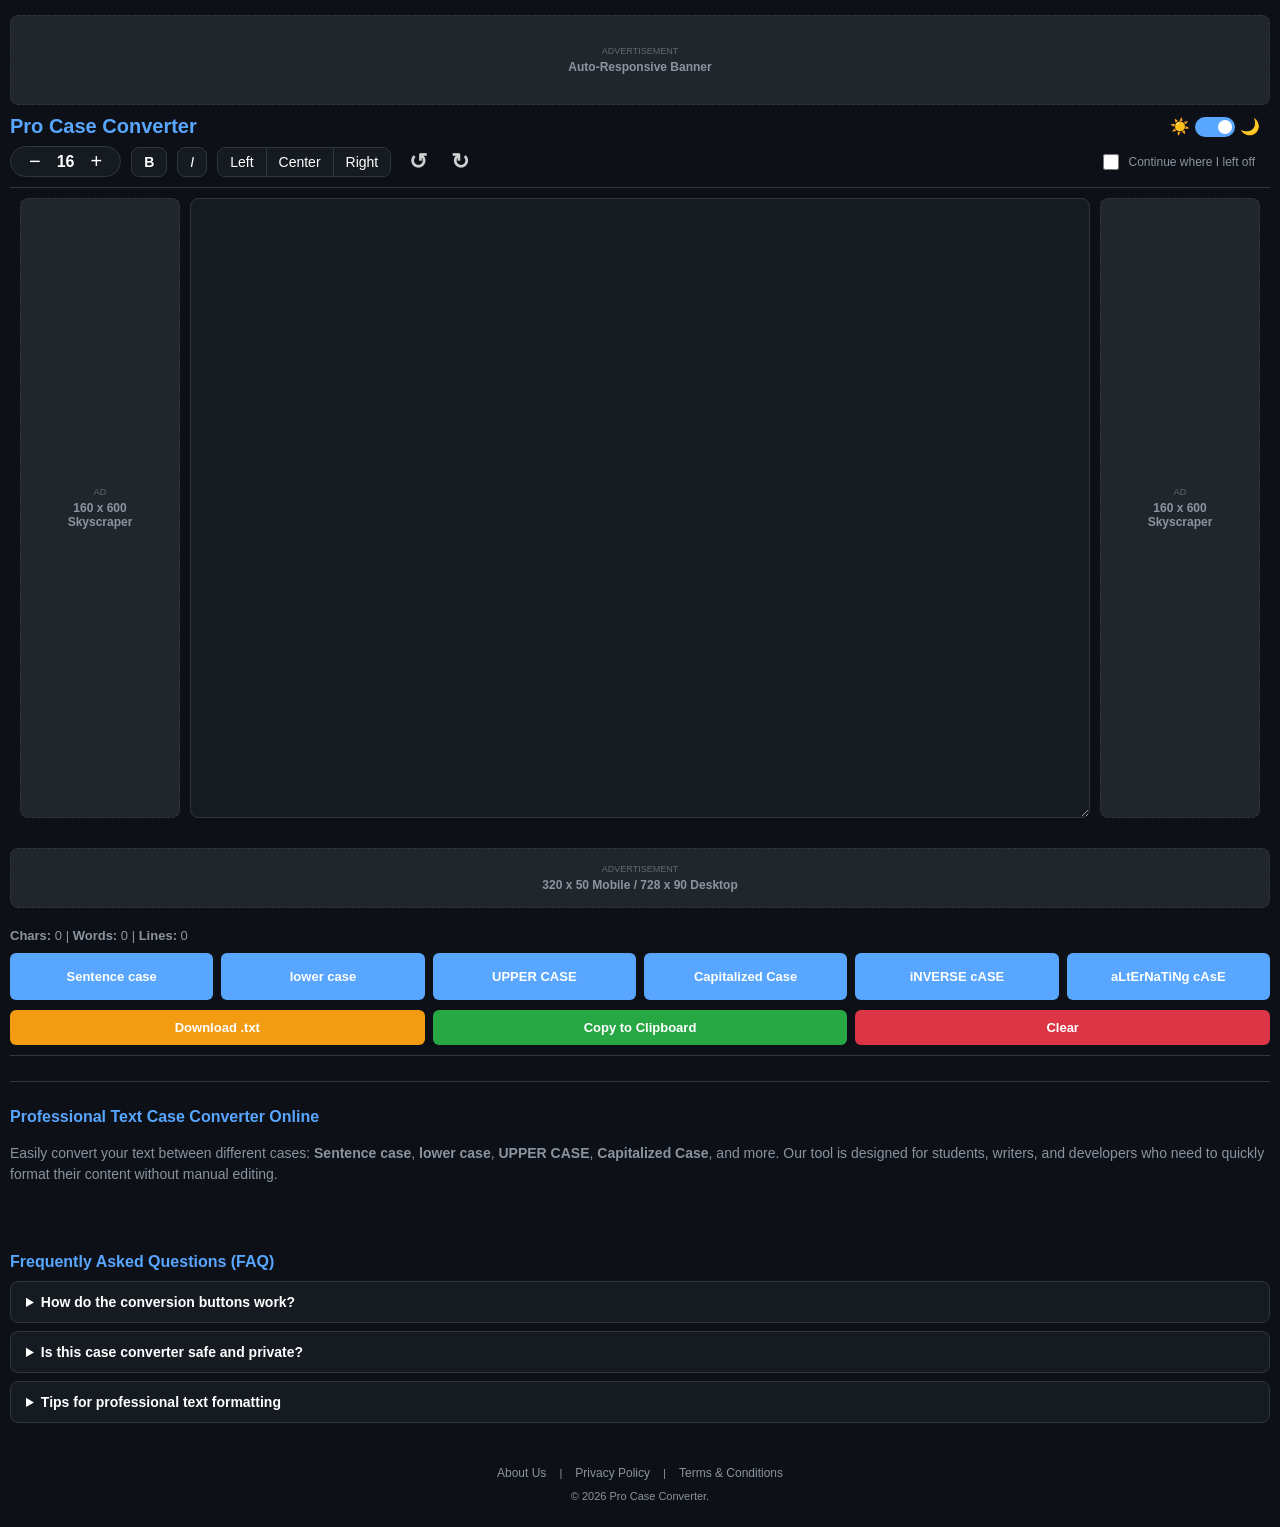
==== commit 9da7cb1e: "Add files via upload" ====
--- a/index.html
+++ b/index.html
@@ -1,19 +1,54 @@
 <!DOCTYPE html>
 <html lang="en">
+
 <head>
+    <script async src="https://www.googletagmanager.com/gtag/js?id=G-VMG185W64B"></script>
+    <script>
+        window.dataLayer = window.dataLayer || [];
+        function gtag() { dataLayer.push(arguments); }
+        gtag('js', new Date());
+
+        gtag('config', 'G-VMG185W64B');
+    </script>
+
     <meta charset="UTF-8">
     <meta name="viewport" content="width=device-width, initial-scale=1.0, maximum-scale=1.0, user-scalable=0">
-    
+
     <title>Pro Case Converter | Free Online Text Case Conversion Tool</title>
-    <meta name="description" content="Convert text to Upper Case, Lower Case, Sentence Case, Capitalized Case, and more with Pro Case Converter. A fast, free, and simple online text formatting tool.">
-    <meta name="keywords" content="case converter, text converter, upper case to lower case, sentence case online, convert text case, pro case converter">
+    <meta name="description"
+        content="Convert text to Upper Case, Lower Case, Sentence Case, Capitalized Case, and more with Pro Case Converter. A fast, free, and simple online text formatting tool.">
+    <meta name="keywords"
+        content="case converter, text converter, upper case to lower case, sentence case online, convert text case, pro case converter">
     <meta name="author" content="Pro Case Converter">
     <link rel="canonical" href="https://procaseconverter.online/">
+
+    <script type="application/ld+json">
+    {
+      "@context": "https://schema.org",
+      "@type": "FAQPage",
+      "mainEntity": [{
+        "@type": "Question",
+        "name": "How to use Pro Case Converter?",
+        "acceptedAnswer": {
+          "@type": "Answer",
+          "text": "Simply paste your text in the workspace, then click on the desired case button (like UPPER CASE or lower case). You can also adjust font size, bold/italic, and download the result as a text file."
+        }
+      }, {
+        "@type": "Question",
+        "name": "What is 'Continue where I left off'?",
+        "acceptedAnswer": {
+          "@type": "Answer",
+          "text": "This feature uses local storage to save your text and formatting. Even if you refresh the page or close your browser, your work remains safe for next time."
+        }
+      }]
+    }
+    </script>
 
     <meta property="og:type" content="website">
     <meta property="og:url" content="https://procaseconverter.online/">
     <meta property="og:title" content="Pro Case Converter | Online Text Formatting Tool">
-    <meta property="og:description" content="Change your text case instantly. Supports Sentence case, lower case, UPPER CASE, and more.">
+    <meta property="og:description"
+        content="Change your text case instantly. Supports Sentence case, lower case, UPPER CASE, and more.">
     <meta property="og:image" content="android-chrome-512x512.png">
 
     <link rel="apple-touch-icon" sizes="180x180" href="apple-touch-icon-180x180.png">
@@ -22,167 +57,214 @@
     <link rel="icon" type="image/png" sizes="32x32" href="favicon-32x32.png">
     <link rel="icon" type="image/png" sizes="16x16" href="favicon-16x16.png">
     <link rel="shortcut icon" href="favicon-48x48.ico">
-    
+
     <link rel="manifest" href="site.webmanifest">
     <meta name="theme-color" content="#0d1117">
 
     <link rel="stylesheet" href="style.css">
 </head>
+
 <body class="dark-mode">
 
-<div class="app-container">
-    <div class="ad-placeholder top-banner">
-        <small>ADVERTISEMENT</small>
-        <div class="demo-ad-content">Auto-Responsive Banner</div>
+    <div class="app-container">
+        <div class="ad-placeholder top-banner">
+            <small>ADVERTISEMENT</small>
+            <div class="demo-ad-content">Auto-Responsive Banner</div>
+        </div>
+
+        <header class="main-header">
+            <div class="header-top">
+                <h1><a href="index.html" style="text-decoration: none; color: inherit;">Pro Case Converter</a></h1>
+
+                <div class="header-settings-group">
+                    <div class="theme-wrapper">
+                        <span class="icon">☀️</span>
+                        <label class="switch">
+                            <input type="checkbox" id="themeCheckbox" onchange="toggleTheme()" checked>
+                            <span class="slider round"></span>
+                        </label>
+                        <span class="icon">🌙</span>
+                    </div>
+                </div>
+            </div>
+
+            <div class="header-controls">
+                <div class="toolbar">
+                    <div class="toolbar-left-group">
+                        <div class="font-size-wrapper">
+                            <button class="size-btn" id="minusBtn">−</button>
+                            <div class="size-display-container">
+                                <span id="fontSizeDisplay">16</span>
+                                <input type="number" id="fontSizeInput" min="10" max="100" style="display: none;">
+                            </div>
+                            <button class="size-btn" id="plusBtn">+</button>
+                        </div>
+
+                        <button class="format-btn has-tooltip" id="boldBtn" onclick="toggleBold()">
+                            <strong>B</strong>
+                            <div class="tooltip">
+                                <span class="close-tooltip" onclick="closeTooltip(event, this)">×</span>
+                                <div class="tooltip-title">Bold</div>
+                                <div class="tooltip-keys"><kbd>Ctrl</kbd> + <kbd>B</kbd></div>
+                            </div>
+                        </button>
+
+                        <button class="format-btn has-tooltip" id="italicBtn" onclick="toggleItalic()">
+                            <em>I</em>
+                            <div class="tooltip">
+                                <span class="close-tooltip" onclick="closeTooltip(event, this)">×</span>
+                                <div class="tooltip-title">Italic</div>
+                                <div class="tooltip-keys"><kbd>Ctrl</kbd> + <kbd>I</kbd></div>
+                            </div>
+                        </button>
+
+                        <div class="align-undo-redo-wrapper">
+                            <div class="align-group">
+                                <button class="format-btn" onclick="setTextAlign('left')">Left</button>
+                                <button class="format-btn" onclick="setTextAlign('center')">Center</button>
+                                <button class="format-btn" onclick="setTextAlign('right')">Right</button>
+                            </div>
+
+                            <div class="history-icons-group">
+                                <button class="icon-btn has-tooltip" id="undoBtn">
+                                    <span class="undo-icon">↺</span>
+                                    <div class="tooltip">
+                                        <span class="close-tooltip" onclick="closeTooltip(event, this)">×</span>
+                                        <div class="tooltip-title">Undo</div>
+                                        <div class="tooltip-keys"><kbd>Ctrl</kbd> + <kbd>Z</kbd></div>
+                                    </div>
+                                </button>
+
+                                <button class="icon-btn has-tooltip" id="redoBtn">
+                                    <span class="redo-icon">↻</span>
+                                    <div class="tooltip">
+                                        <span class="close-tooltip" onclick="closeTooltip(event, this)">×</span>
+                                        <div class="tooltip-title">Redo</div>
+                                        <div class="tooltip-keys"><kbd>Ctrl</kbd> + <kbd>Shift</kbd> + <kbd>Z</kbd>
+                                        </div>
+                                    </div>
+                                </button>
+                            </div>
+                        </div>
+                    </div>
+
+                    <div class="save-option-toolbar">
+                        <label class="checkbox-container">
+                            <input type="checkbox" id="saveProgress" onchange="toggleSavePreference()">
+                            <span>Continue where I left off</span>
+                        </label>
+                    </div>
+                </div>
+            </div>
+        </header>
+
+        <div class="main-layout-wrapper">
+            <aside class="ad-placeholder sidebar-ad">
+                <small>AD</small>
+                <div class="demo-ad-content">160 x 600<br>Skyscraper</div>
+            </aside>
+
+            <main class="workspace">
+                <div id="textInput" contenteditable="true" oninput="handleInput()" spellcheck="false"
+                    data-placeholder="Type or paste your text here"></div>
+            </main>
+
+            <aside class="ad-placeholder sidebar-ad">
+                <small>AD</small>
+                <div class="demo-ad-content">160 x 600<br>Skyscraper</div>
+            </aside>
+        </div>
+
+        <div class="footer-section">
+            <div class="ad-placeholder bottom-banner">
+                <small>ADVERTISEMENT</small>
+                <div class="demo-ad-content">320 x 50 Mobile / 728 x 90 Desktop</div>
+            </div>
+
+            <div class="stats">
+                <strong>Chars:</strong> <span id="charCount">0</span> |
+                <strong>Words:</strong> <span id="wordCount">0</span> |
+                <strong>Lines:</strong> <span id="lineCount">0</span>
+            </div>
+
+            <div class="button-group">
+                <button class="tool-btn case-btn" onclick="toSentenceCase()">Sentence case</button>
+                <button class="tool-btn case-btn" onclick="toLowerCase()">lower case</button>
+                <button class="tool-btn case-btn" onclick="toUpperCase()">UPPER CASE</button>
+                <button class="tool-btn case-btn" onclick="toCapitalizedCase()">Capitalized Case</button>
+                <button class="tool-btn case-btn" onclick="toInverseCase()">iNVERSE cASE</button>
+                <button class="tool-btn case-btn" onclick="toAlternatingCase()">aLtErNaTiNg cAsE</button>
+            </div>
+
+            <div class="button-group">
+                <button class="tool-btn btn-download" onclick="downloadText()">Download .txt</button>
+                <button class="tool-btn btn-copy" onclick="copyText()">Copy to Clipboard</button>
+                <button class="tool-btn btn-clear" onclick="clearText()">Clear</button>
+            </div>
+
+            <div class="bottom-bar">
+                <section class="seo-content"
+                    style="margin: 15px 0 10px 0; padding: 10px 0; font-size: 14px; color: var(--text-muted); line-height: 1.5; border-top: 1px solid var(--border-color);">
+                    <h2 style="font-size: 16px; color: var(--primary-color); margin-bottom: 8px;">Professional Text Case
+                        Converter Online</h2>
+                    <p>Easily convert your text between different cases: <strong>Sentence case</strong>, <strong>lower
+                            case</strong>, <strong>UPPER CASE</strong>, <strong>Capitalized Case</strong>, and more. Our
+                        tool is designed for students, writers, and developers who need to quickly format their content
+                        without manual editing.</p>
+                </section>
+
+                <section class="faq-section" style="margin-bottom: 20px;">
+                    <h2 style="font-size: 16px; color: var(--primary-color); margin-bottom: 10px;">Frequently Asked Questions (FAQ)</h2>
+                    
+                    <details class="faq-item">
+                        <summary>How do the conversion buttons work?</summary>
+                        <div class="faq-content">
+                            <ul>
+                                <li><strong>Sentence case:</strong> Capitalizes the first letter of sentences.</li>
+                                <li><strong>lower case:</strong> Converts all text to small letters.</li>
+                                <li><strong>UPPER CASE:</strong> Converts all text to CAPITAL letters.</li>
+                                <li><strong>Capitalized Case:</strong> Capitalizes the first letter of every word.</li>
+                                <li><strong>iNVERSE cASE:</strong> Swaps small to caps and vice versa.</li>
+                            </ul>
+                        </div>
+                    </details>
+
+                    <details class="faq-item">
+                        <summary>Is this case converter safe and private?</summary>
+                        <div class="faq-content">
+                            <p>Yes, Pro Case Converter is 100% safe. All conversions happen locally in your browser. We never store or upload your text to any server.</p>
+                        </div>
+                    </details>
+
+                    <details class="faq-item">
+                        <summary>Tips for professional text formatting</summary>
+                        <div class="faq-content">
+                            <p>Use 'Sentence case' for emails and blog posts to maintain readability. Use 'Capitalized Case' for headlines or titles. Use the 'Download' button to quickly save your formatted text without copying.</p>
+                        </div>
+                    </details>
+                </section>
+
+                <footer class="site-footer">
+                    <div class="footer-links" style="margin-bottom: 10px;">
+                        <a href="about-us.html"
+                            style="color: var(--text-muted); margin: 0 10px; text-decoration: none; font-size: 12px;">About
+                            Us</a> |
+                        <a href="privacy-policy.html"
+                            style="color: var(--text-muted); margin: 0 10px; text-decoration: none; font-size: 12px;">Privacy
+                            Policy</a> |
+                        <a href="terms-and-conditions.html"
+                            style="color: var(--text-muted); margin: 0 10px; text-decoration: none; font-size: 12px;">Terms
+                            & Conditions</a>
+                    </div>
+                    &copy; 2026 Pro Case Converter.
+                </footer>
+            </div>
+        </div>
+
+        <div id="copyToast" class="toast">✔ Copied to clipboard!</div>
     </div>
 
-    <header class="main-header">
-        <div class="header-top">
-            <h1>Pro Case Converter</h1>
-            
-            <div class="header-settings-group">
-                <div class="theme-wrapper">
-                    <span class="icon">☀️</span>
-                    <label class="switch">
-                        <input type="checkbox" id="themeCheckbox" onchange="toggleTheme()" checked>
-                        <span class="slider round"></span>
-                    </label>
-                    <span class="icon">🌙</span>
-                </div>
-            </div>
-        </div>
-        
-        <div class="header-controls">
-            <div class="toolbar">
-                <div class="toolbar-left-group">
-                    <div class="font-size-wrapper">
-                        <button class="size-btn" id="minusBtn">−</button>
-                        <div class="size-display-container">
-                            <span id="fontSizeDisplay">16</span>
-                            <input type="number" id="fontSizeInput" min="10" max="100" style="display: none;">
-                        </div>
-                        <button class="size-btn" id="plusBtn">+</button>
-                    </div>
-
-                    <button class="format-btn has-tooltip" id="boldBtn" onclick="toggleBold()">
-                        <strong>B</strong>
-                        <div class="tooltip">
-                            <span class="close-tooltip" onclick="closeTooltip(event, this)">×</span>
-                            <div class="tooltip-title">Bold</div>
-                            <div class="tooltip-keys"><kbd>Ctrl</kbd> + <kbd>B</kbd></div>
-                        </div>
-                    </button>
-
-                    <button class="format-btn has-tooltip" id="italicBtn" onclick="toggleItalic()">
-                        <em>I</em>
-                        <div class="tooltip">
-                            <span class="close-tooltip" onclick="closeTooltip(event, this)">×</span>
-                            <div class="tooltip-title">Italic</div>
-                            <div class="tooltip-keys"><kbd>Ctrl</kbd> + <kbd>I</kbd></div>
-                        </div>
-                    </button>
-
-                    <div class="align-undo-redo-wrapper">
-                        <div class="align-group">
-                            <button class="format-btn" onclick="setTextAlign('left')">Left</button>
-                            <button class="format-btn" onclick="setTextAlign('center')">Center</button>
-                            <button class="format-btn" onclick="setTextAlign('right')">Right</button>
-                        </div>
-
-                        <div class="history-icons-group">
-                            <button class="icon-btn has-tooltip" id="undoBtn">
-                                <span class="undo-icon">↺</span>
-                                <div class="tooltip">
-                                    <span class="close-tooltip" onclick="closeTooltip(event, this)">×</span>
-                                    <div class="tooltip-title">Undo</div>
-                                    <div class="tooltip-keys"><kbd>Ctrl</kbd> + <kbd>Z</kbd></div>
-                                </div>
-                            </button>
-
-                            <button class="icon-btn has-tooltip" id="redoBtn">
-                                <span class="redo-icon">↻</span>
-                                <div class="tooltip">
-                                    <span class="close-tooltip" onclick="closeTooltip(event, this)">×</span>
-                                    <div class="tooltip-title">Redo</div>
-                                    <div class="tooltip-keys"><kbd>Ctrl</kbd> + <kbd>Shift</kbd> + <kbd>Z</kbd></div>
-                                </div>
-                            </button>
-                        </div>
-                    </div>
-                </div>
-
-                <div class="save-option-toolbar">
-                    <label class="checkbox-container">
-                        <input type="checkbox" id="saveProgress" onchange="toggleSavePreference()">
-                        <span>Continue where I left off</span>
-                    </label>
-                </div>
-            </div>
-        </div>
-    </header>
-    
-    <div class="main-layout-wrapper">
-        <aside class="ad-placeholder sidebar-ad">
-            <small>AD</small>
-            <div class="demo-ad-content">160 x 600<br>Skyscraper</div>
-        </aside>
-
-        <main class="workspace">
-            <div id="textInput" 
-                 contenteditable="true" 
-                 oninput="handleInput()" 
-                 spellcheck="false" 
-                 data-placeholder="Type or paste your text here"></div>
-        </main>
-
-        <aside class="ad-placeholder sidebar-ad">
-            <small>AD</small>
-            <div class="demo-ad-content">160 x 600<br>Skyscraper</div>
-        </aside>
-    </div>
-    
-    <div class="footer-section">
-        <div class="ad-placeholder bottom-banner">
-            <small>ADVERTISEMENT</small>
-            <div class="demo-ad-content">320 x 50 Mobile / 728 x 90 Desktop</div>
-        </div>
-
-        <div class="stats">
-            <strong>Chars:</strong> <span id="charCount">0</span> | 
-            <strong>Words:</strong> <span id="wordCount">0</span> | 
-            <strong>Lines:</strong> <span id="lineCount">0</span>
-        </div>
-
-        <div class="button-group">
-            <button class="tool-btn case-btn" onclick="toSentenceCase()">Sentence case</button>
-            <button class="tool-btn case-btn" onclick="toLowerCase()">lower case</button>
-            <button class="tool-btn case-btn" onclick="toUpperCase()">UPPER CASE</button>
-            <button class="tool-btn case-btn" onclick="toCapitalizedCase()">Capitalized Case</button>
-            <button class="tool-btn case-btn" onclick="toInverseCase()">iNVERSE cASE</button>
-            <button class="tool-btn case-btn" onclick="toAlternatingCase()">aLtErNaTiNg cAsE</button>
-        </div>
-
-        <div class="button-group">
-            <button class="tool-btn btn-download" onclick="downloadText()">Download .txt</button>
-            <button class="tool-btn btn-copy" onclick="copyText()">Copy to Clipboard</button>
-            <button class="tool-btn btn-clear" onclick="clearText()">Clear</button>
-        </div>
-
-        <div class="bottom-bar">
-            <section class="seo-content" style="margin: 15px 0 10px 0; padding: 10px 0; font-size: 14px; color: var(--text-muted); line-height: 1.5; border-top: 1px solid var(--border-color);">
-                <h2 style="font-size: 16px; color: var(--primary-color); margin-bottom: 8px;">Professional Text Case Converter Online</h2>
-                <p>Easily convert your text between different cases: <strong>Sentence case</strong>, <strong>lower case</strong>, <strong>UPPER CASE</strong>, <strong>Capitalized Case</strong>, and more. Our tool is designed for students, writers, and developers who need to quickly format their content without manual editing.</p>
-            </section>
-
-            <footer class="site-footer">
-                &copy; 2026 Pro Case Converter.
-            </footer>
-        </div>
-    </div>
-
-    <div id="copyToast" class="toast">✔ Copied to clipboard!</div>
-</div>
-
-<script src="script.js"></script>
+    <script src="script.js"></script>
 </body>
+
 </html>
--- a/style.css
+++ b/style.css
@@ -187,6 +187,14 @@
 .toast { visibility: hidden; background: #28a745; color: #fff; padding: 12px; border-radius: 8px; position: fixed; left: 50%; bottom: 80px; transform: translateX(-50%); transition: 0.3s; z-index: 10000; }
 .toast.show { visibility: visible; bottom: 100px; }
 
+/* --- FAQ Styles (NEW) --- */
+.faq-section { width: 100%; text-align: left; margin-top: 20px; }
+.faq-item { background: var(--bg-card); border: 1px solid var(--border-color); border-radius: 8px; margin-bottom: 8px; overflow: hidden; }
+summary { padding: 12px 15px; font-weight: 600; font-size: 14px; cursor: pointer; outline: none; transition: background 0.2s; }
+summary:hover { background: var(--border-color); }
+.faq-content { padding: 10px 15px; font-size: 13px; color: var(--text-muted); border-top: 1px solid var(--border-color); line-height: 1.5; }
+.faq-content ul { padding-left: 20px; margin: 5px 0; }
+
 /* --- Responsive Behavior --- */
 @media (max-width: 1024px) {
     .sidebar-ad { display: none; }
@@ -251,4 +259,6 @@
     .tooltip { display: none !important; }
     .top-banner { min-height: 50px; margin-bottom: 5px; }
     .stats { font-size: 11px; margin-bottom: 5px; }
+    summary { font-size: 13px; }
+    .faq-content { font-size: 12px; }
 }
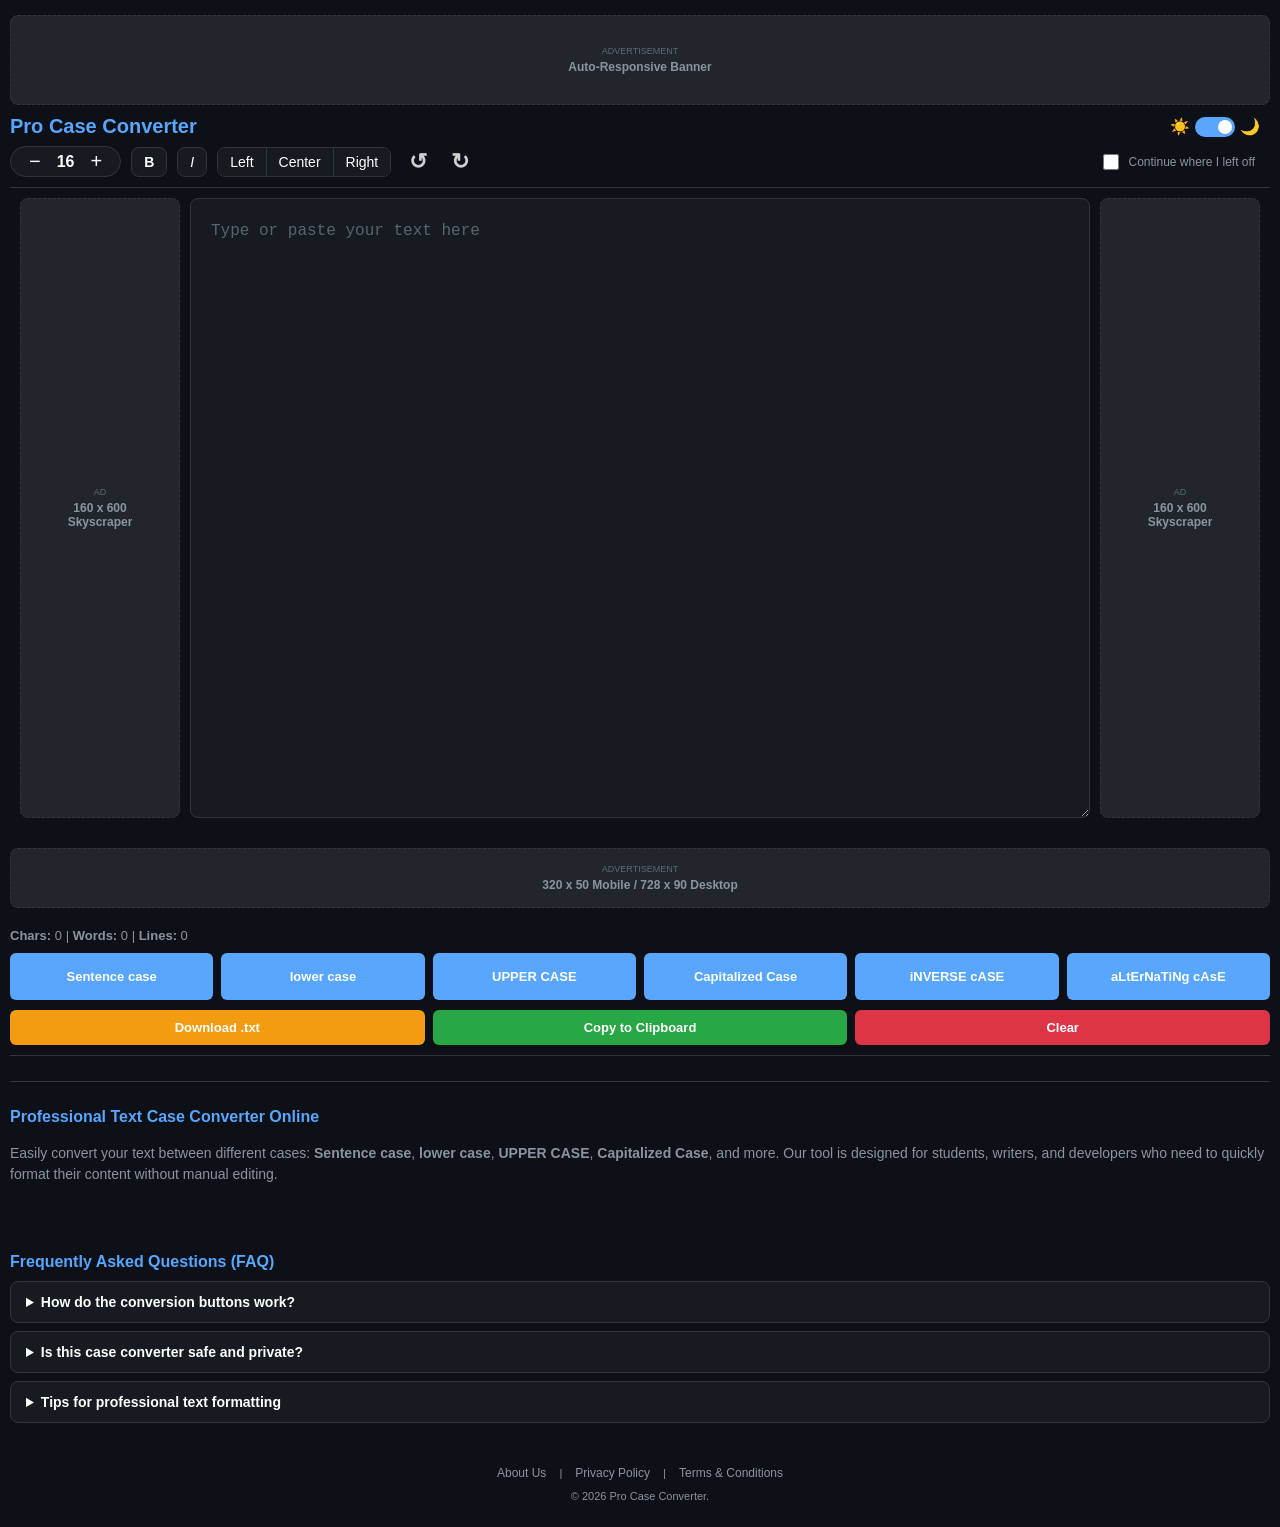
==== commit a1cbe4d2: "Add files via upload" ====
--- a/index.html
+++ b/index.html
@@ -74,7 +74,7 @@
 
         <header class="main-header">
             <div class="header-top">
-                <h1><a href="index.html" style="text-decoration: none; color: inherit;">Pro Case Converter</a></h1>
+                <h1><a href="/" style="text-decoration: none; color: inherit;">Pro Case Converter</a></h1>
 
                 <div class="header-settings-group">
                     <div class="theme-wrapper">
@@ -246,13 +246,13 @@
 
                 <footer class="site-footer">
                     <div class="footer-links" style="margin-bottom: 10px;">
-                        <a href="about-us.html"
+                        <a href="/about-us/"
                             style="color: var(--text-muted); margin: 0 10px; text-decoration: none; font-size: 12px;">About
                             Us</a> |
-                        <a href="privacy-policy.html"
+                        <a href="/privacy-policy/"
                             style="color: var(--text-muted); margin: 0 10px; text-decoration: none; font-size: 12px;">Privacy
                             Policy</a> |
-                        <a href="terms-and-conditions.html"
+                        <a href="/terms-and-conditions/"
                             style="color: var(--text-muted); margin: 0 10px; text-decoration: none; font-size: 12px;">Terms
                             & Conditions</a>
                     </div>
--- a/style.css
+++ b/style.css
@@ -136,6 +136,15 @@
 #textInput::-webkit-scrollbar-thumb { background-color: #484f58; border-radius: 10px; border: 3px solid var(--bg-card); cursor: pointer !important; }
 #textInput::-webkit-scrollbar-thumb:hover { background-color: var(--primary-color); }
 
+/* Placeholder for contenteditable div */
+#textInput:empty:before {
+    content: attr(data-placeholder);
+    color: var(--text-muted);
+    opacity: 0.6;
+    pointer-events: none;  
+    display: block; 
+}
+
 /* --- Tooltips --- */
 .has-tooltip { position: relative; }
 .tooltip {
